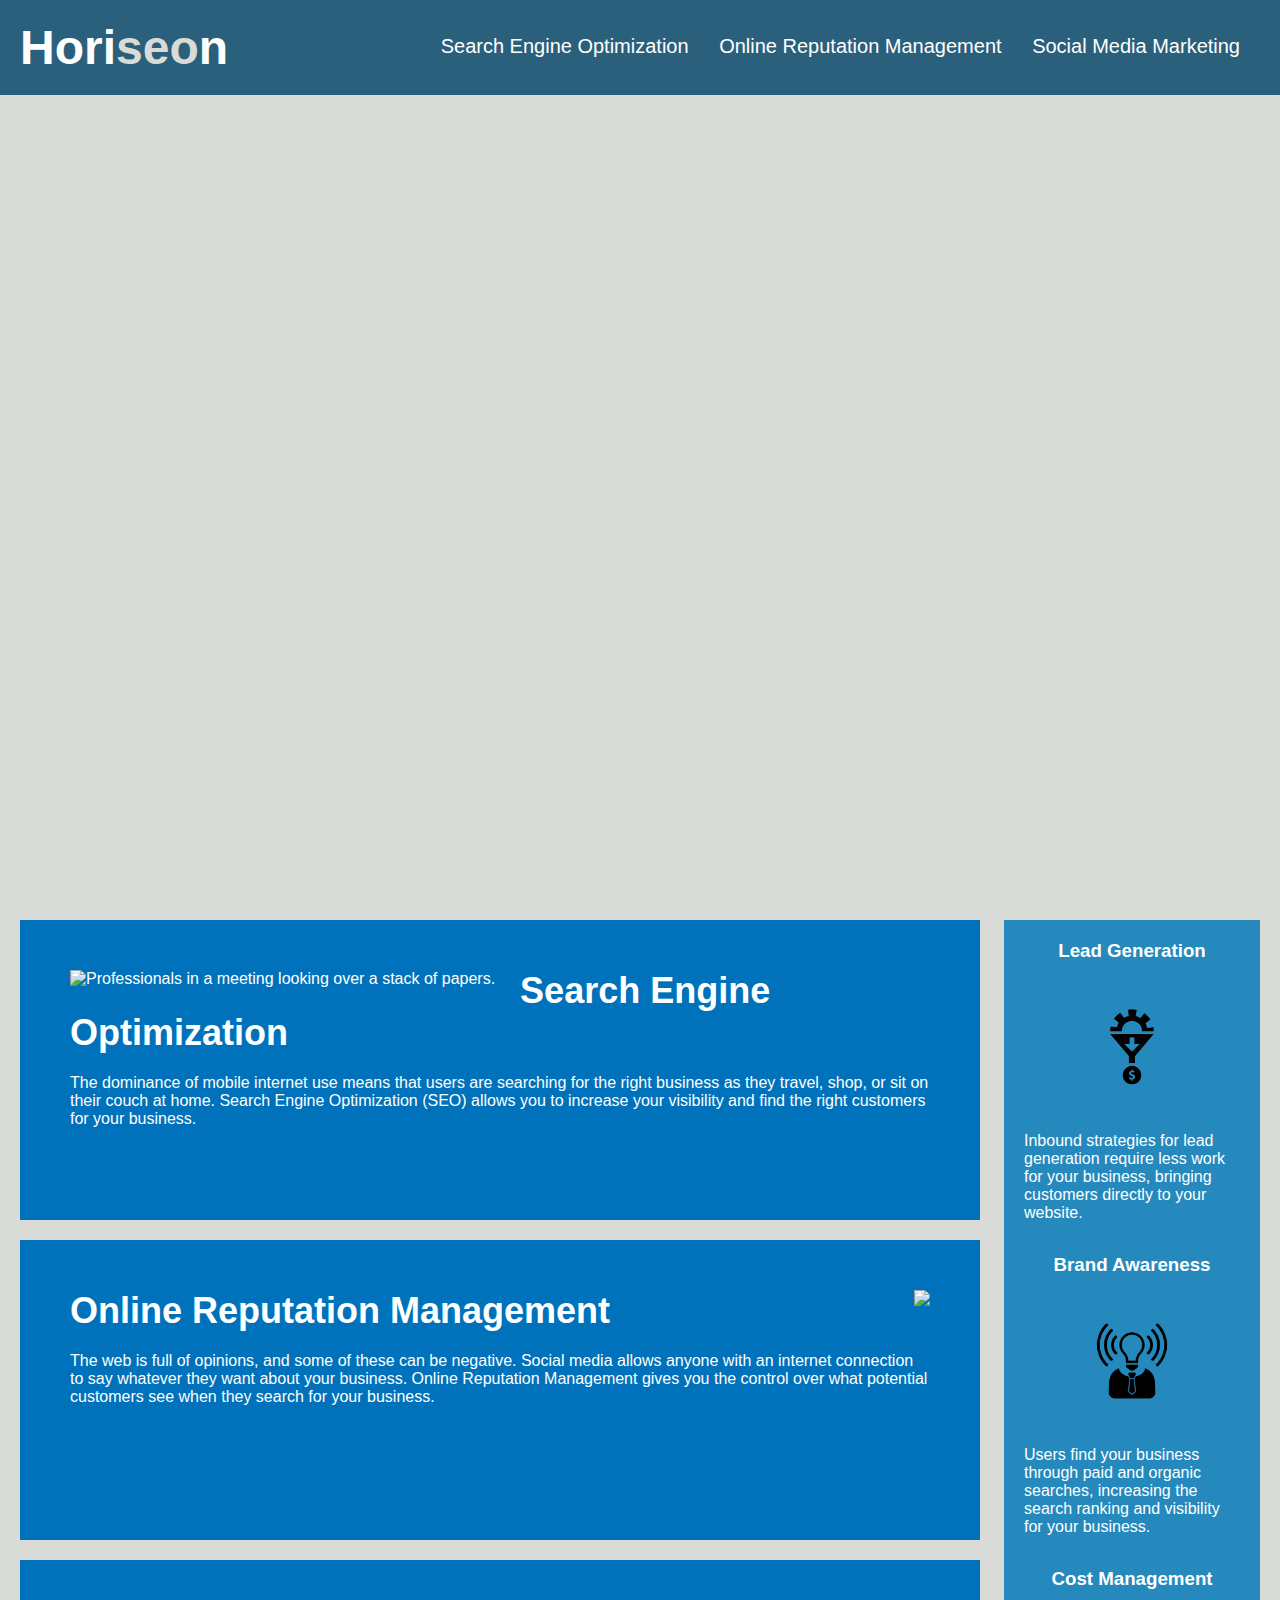
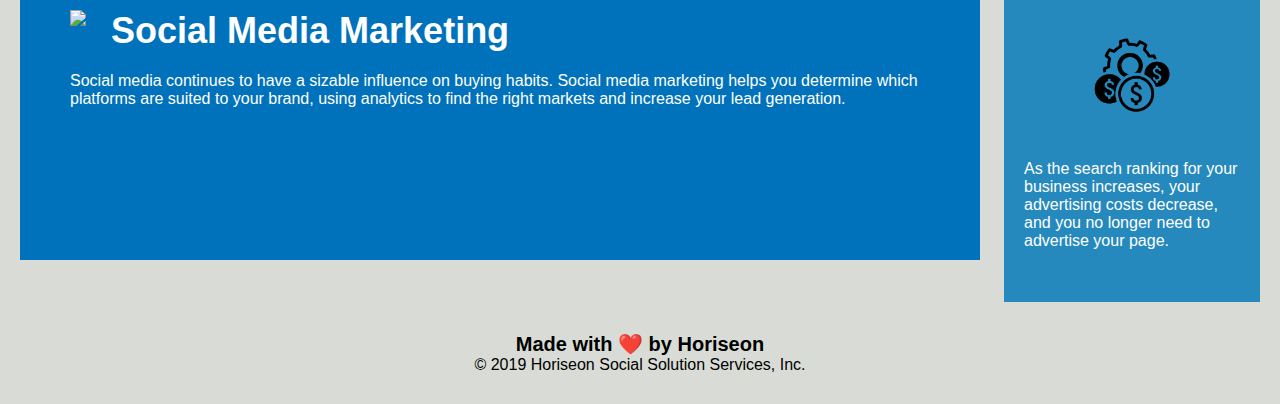
==== index.html @ 725163ee "moved index.html. Fixed css and img source" ====
<!DOCTYPE html>
<html lang="en-us">

<head>
    <meta charset="UTF-8" />
    <link rel="stylesheet" href="./Develop/assets/css/style.css">
    <title>Horiseon</title>
</head>

<body>
    <header>
        <h1>Hori<span class="seo">seo</span>n</h1>
        <nav>
            <ul>
                <li>
                    <a href="#search-engine-optimization">Search Engine Optimization</a>
                </li>
                <li>
                    <a href="#online-reputation-management">Online Reputation Management</a>
                </li>
                <li>
                    <a href="#social-media-marketing">Social Media Marketing</a>
                </li>
            </ul>
        </nav>
    </header>
    <div class="hero"></div>
    <div class="content">
        <div id="search-engine-optimization" class="search-engine-optimization">
            <img src="./Develop/assets/images/search-engine-optimization.jpg" alt="Professionals in a meeting looking over a stack of papers." class="float-left" />
            <h2>Search Engine Optimization</h2>
            <p>
                The dominance of mobile internet use means that users are searching for the right business as they travel, shop, or sit on their couch at home. Search Engine Optimization (SEO) allows you to increase your visibility and find the right customers for your business.
            </p>
        </div>
        <div id="online-reputation-management" class="online-reputation-management">
            <img src="./Develop/assets/images/online-reputation-management.jpg" class="float-right" />
            <h2>Online Reputation Management</h2>
            <p>
                The web is full of opinions, and some of these can be negative. Social media allows anyone with an internet connection to say whatever they want about your business. Online Reputation Management gives you the control over what potential customers see when they search for your business.
            </p>
        </div>
        <div id="social-media-marketing" class="social-media-marketing">
            <img src="./Develop/assets/images/social-media-marketing.jpg" class="float-left" />
            <h2>Social Media Marketing</h2>
            <p>
                Social media continues to have a sizable influence on buying habits. Social media marketing helps you determine which platforms are suited to your brand, using analytics to find the right markets and increase your lead generation.
            </p>
        </div>
    </div>
    <div class="benefits">
        <div class="benefit-lead">
            <h3>Lead Generation</h3>
            <img src="./Develop/assets/images/lead-generation.png" />
            <p>
                Inbound strategies for lead generation require less work for your business, bringing customers directly to your website.
            </p>
        </div>
        <div class="benefit-brand">
            <h3>Brand Awareness</h3>
            <img src="./Develop/assets/images/brand-awareness.png" />
            <p>
                Users find your business through paid and organic searches, increasing the search ranking and visibility for your business.
            </p>
        </div>
        <div class="benefit-cost">
            <h3>Cost Management</h3>
            <img src="./Develop/assets/images/cost-management.png"></img>
            <p>
                As the search ranking for your business increases, your advertising costs decrease, and you no longer need to advertise your page.
            </p>
        </div>
    </div>
    <footer class="footer">
        <h2>Made with ❤️️ by Horiseon</h2>
        <p>
            &copy; 2019 Horiseon Social Solution Services, Inc.
        </p>
    </footer>
</body>

</html>
---- Develop/assets/css/style.css ----
* {
    box-sizing: border-box;
    padding: 0;
    margin: 0;
}

body {
    background-color: #d9dcd6;
}
/* Header styles start here */

header {
    padding: 20px;
    font-family: 'Trebuchet MS', 'Lucida Sans Unicode', 'Lucida Grande', 'Lucida Sans', Arial, sans-serif;
    background-color: #2a607c;
    color: #ffffff;
}

header h1 {
    display: inline-block;
    font-size: 48px;
}

header h1 .seo {
    color: #d9dcd6;
}

header nav {
    padding-top: 15px;
    margin-right: 20px;
    float: right;
    font-family: 'Gill Sans', 'Gill Sans MT', Calibri, 'Trebuchet MS', sans-serif;
    font-size: 20px;
}

header nav ul {
    list-style-type: none;
}

header nav ul li {
    display: inline-block;
    margin-left: 25px;
}

a {
    color: #ffffff;
    text-decoration: none;
}

p {
    font-size: 16px;
}

.hero {
    height: 800px;
    width: 100%;
    margin-bottom: 25px;
    background-image: url("../images/digital-marketing-meeting.jpg");
    background-size: cover;
    background-position: center;
}

.float-left {
    float: left;
    margin-right: 25px;
}

.float-right {
    float: right;
    margin-left: 25px;
}

.content {
    width: 75%;
    display: inline-block;
    margin-left: 20px;
}

.benefits {
    margin-right: 20px;
    padding: 20px;
    clear: both;
    float: right;
    width: 20%;
    height: 100%;
    font-family: 'Gill Sans', 'Gill Sans MT', Calibri, 'Trebuchet MS', sans-serif;
    background-color: #2589bd;
}

.benefit-lead {
    margin-bottom: 32px;
    color: #ffffff;
}

.benefit-brand {
    margin-bottom: 32px;
    color: #ffffff;
}

.benefit-cost {
    margin-bottom: 32px;
    color: #ffffff;
}

.benefit-lead h3 {
    margin-bottom: 10px;
    text-align: center;
}

.benefit-brand h3 {
    margin-bottom: 10px;
    text-align: center;
}

.benefit-cost h3 {
    margin-bottom: 10px;
    text-align: center;
}

.benefit-lead img {
    display: block;
    margin: 10px auto;
    max-width: 150px;
}

.benefit-brand img {
    display: block;
    margin: 10px auto;
    max-width: 150px;
}

.benefit-cost img {
    display: block;
    margin: 10px auto;
    max-width: 150px;
}

.search-engine-optimization {
    margin-bottom: 20px;
    padding: 50px;
    height: 300px;
    font-family: 'Gill Sans', 'Gill Sans MT', Calibri, 'Trebuchet MS', sans-serif;
    background-color: #0072bb;
    color: #ffffff;
}

.online-reputation-management {
    margin-bottom: 20px;
    padding: 50px;
    height: 300px;
    font-family: 'Gill Sans', 'Gill Sans MT', Calibri, 'Trebuchet MS', sans-serif;
    background-color: #0072bb;
    color: #ffffff;
}

.social-media-marketing {
    margin-bottom: 20px;
    padding: 50px;
    height: 300px;
    font-family: 'Gill Sans', 'Gill Sans MT', Calibri, 'Trebuchet MS', sans-serif;
    background-color: #0072bb;
    color: #ffffff;
}

.search-engine-optimization img {
    max-height: 200px;
}

.online-reputation-management img {
    max-height: 200px;
}

.social-media-marketing img {
    max-height: 200px;
}

.search-engine-optimization h2 {
    margin-bottom: 20px;
    font-size: 36px;
}

.online-reputation-management h2 {
    margin-bottom: 20px;
    font-size: 36px;
}

.social-media-marketing h2 {
    margin-bottom: 20px;
    font-size: 36px;
}

footer {
    padding: 30px;
    clear: both;
    font-family: 'Trebuchet MS', 'Lucida Sans Unicode', 'Lucida Grande', 'Lucida Sans', Arial, sans-serif;
    text-align: center;
}

footer h2 {
    font-size: 20px;
}
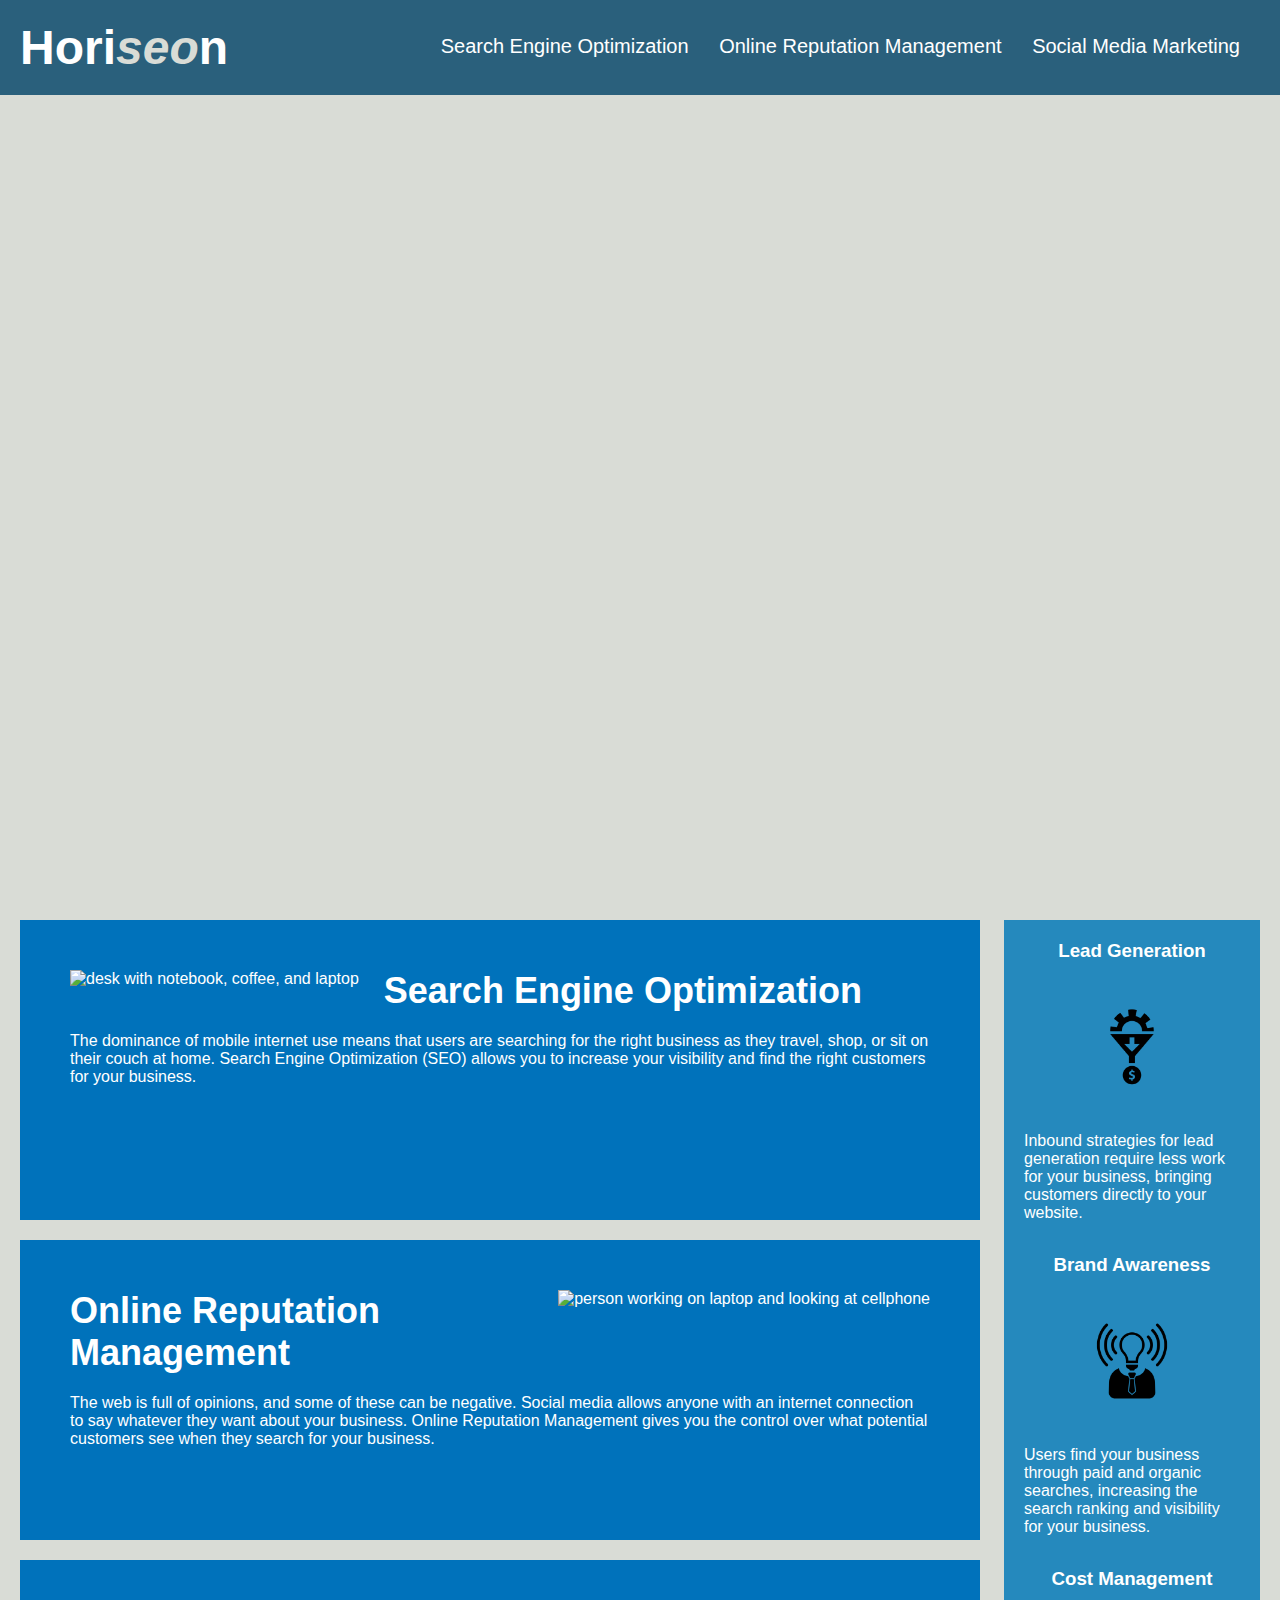
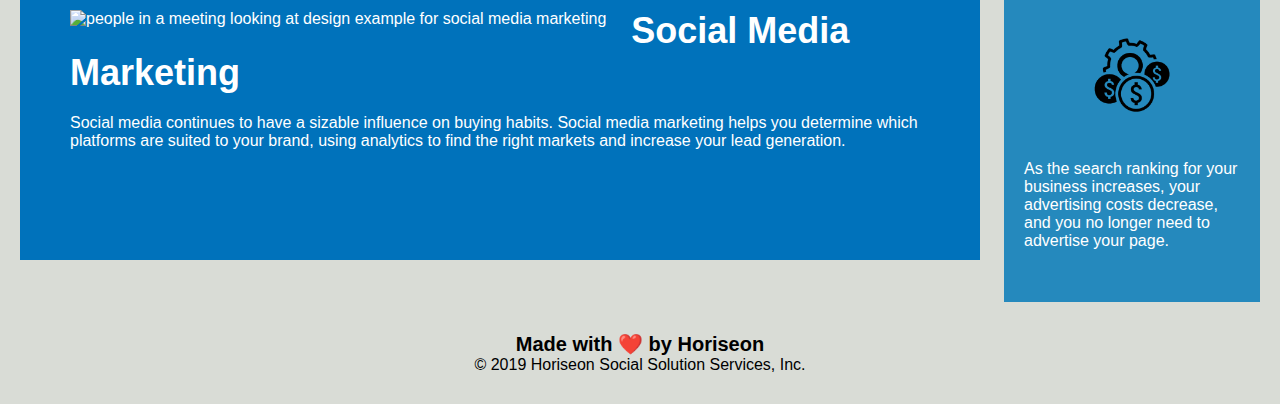
==== commit 9958f3fe: "added alt tags for images" ====
--- a/index.html
+++ b/index.html
@@ -9,7 +9,7 @@
 
 <body>
     <header>
-        <h1>Hori<span class="seo">seo</span>n</h1>
+        <h1>Hori<em class="seo">seo</em>n</h1>
         <nav>
             <ul>
                 <li>
@@ -24,53 +24,57 @@
             </ul>
         </nav>
     </header>
-    <div class="hero"></div>
-    <div class="content">
-        <div id="search-engine-optimization" class="search-engine-optimization">
-            <img src="./Develop/assets/images/search-engine-optimization.jpg" alt="Professionals in a meeting looking over a stack of papers." class="float-left" />
+
+    <section class="hero" title= "Professionals in a meeting looking over a stack of papers."> </section>
+
+    <main class="content">
+        <section id="search-engine-optimization" class="search-engine-optimization">
+            <img src="./Develop/assets/images/search-engine-optimization.jpg" alt= "desk with notebook, coffee, and laptop" class="float-left" />
             <h2>Search Engine Optimization</h2>
             <p>
                 The dominance of mobile internet use means that users are searching for the right business as they travel, shop, or sit on their couch at home. Search Engine Optimization (SEO) allows you to increase your visibility and find the right customers for your business.
             </p>
-        </div>
-        <div id="online-reputation-management" class="online-reputation-management">
-            <img src="./Develop/assets/images/online-reputation-management.jpg" class="float-right" />
+        </section>
+        <section id="online-reputation-management" class="online-reputation-management">
+            <img src="./Develop/assets/images/online-reputation-management.jpg" alt= "person working on laptop and looking at cellphone" class="float-right" />
             <h2>Online Reputation Management</h2>
             <p>
                 The web is full of opinions, and some of these can be negative. Social media allows anyone with an internet connection to say whatever they want about your business. Online Reputation Management gives you the control over what potential customers see when they search for your business.
             </p>
-        </div>
-        <div id="social-media-marketing" class="social-media-marketing">
-            <img src="./Develop/assets/images/social-media-marketing.jpg" class="float-left" />
+        </section>
+        <section id="social-media-marketing" class="social-media-marketing">
+            <img src="./Develop/assets/images/social-media-marketing.jpg" alt= "people in a meeting looking at design example for social media marketing" class="float-left" />
             <h2>Social Media Marketing</h2>
             <p>
                 Social media continues to have a sizable influence on buying habits. Social media marketing helps you determine which platforms are suited to your brand, using analytics to find the right markets and increase your lead generation.
             </p>
-        </div>
-    </div>
-    <div class="benefits">
-        <div class="benefit-lead">
+        </section>
+    </main>
+
+    <aside class="benefits">
+        <section class="benefit-lead">
             <h3>Lead Generation</h3>
-            <img src="./Develop/assets/images/lead-generation.png" />
+            <img src="./Develop/assets/images/lead-generation.png" alt="" />
             <p>
                 Inbound strategies for lead generation require less work for your business, bringing customers directly to your website.
             </p>
-        </div>
-        <div class="benefit-brand">
+        </section>
+        <section class="benefit-brand">
             <h3>Brand Awareness</h3>
-            <img src="./Develop/assets/images/brand-awareness.png" />
+            <img src="./Develop/assets/images/brand-awareness.png" alt="" />
             <p>
                 Users find your business through paid and organic searches, increasing the search ranking and visibility for your business.
             </p>
-        </div>
-        <div class="benefit-cost">
+        </section>
+        <section class="benefit-cost">
             <h3>Cost Management</h3>
-            <img src="./Develop/assets/images/cost-management.png"></img>
+            <img src="./Develop/assets/images/cost-management.png" alt=""></img>
             <p>
                 As the search ranking for your business increases, your advertising costs decrease, and you no longer need to advertise your page.
             </p>
-        </div>
-    </div>
+        </section>
+    </aside>
+
     <footer class="footer">
         <h2>Made with ❤️️ by Horiseon</h2>
         <p>
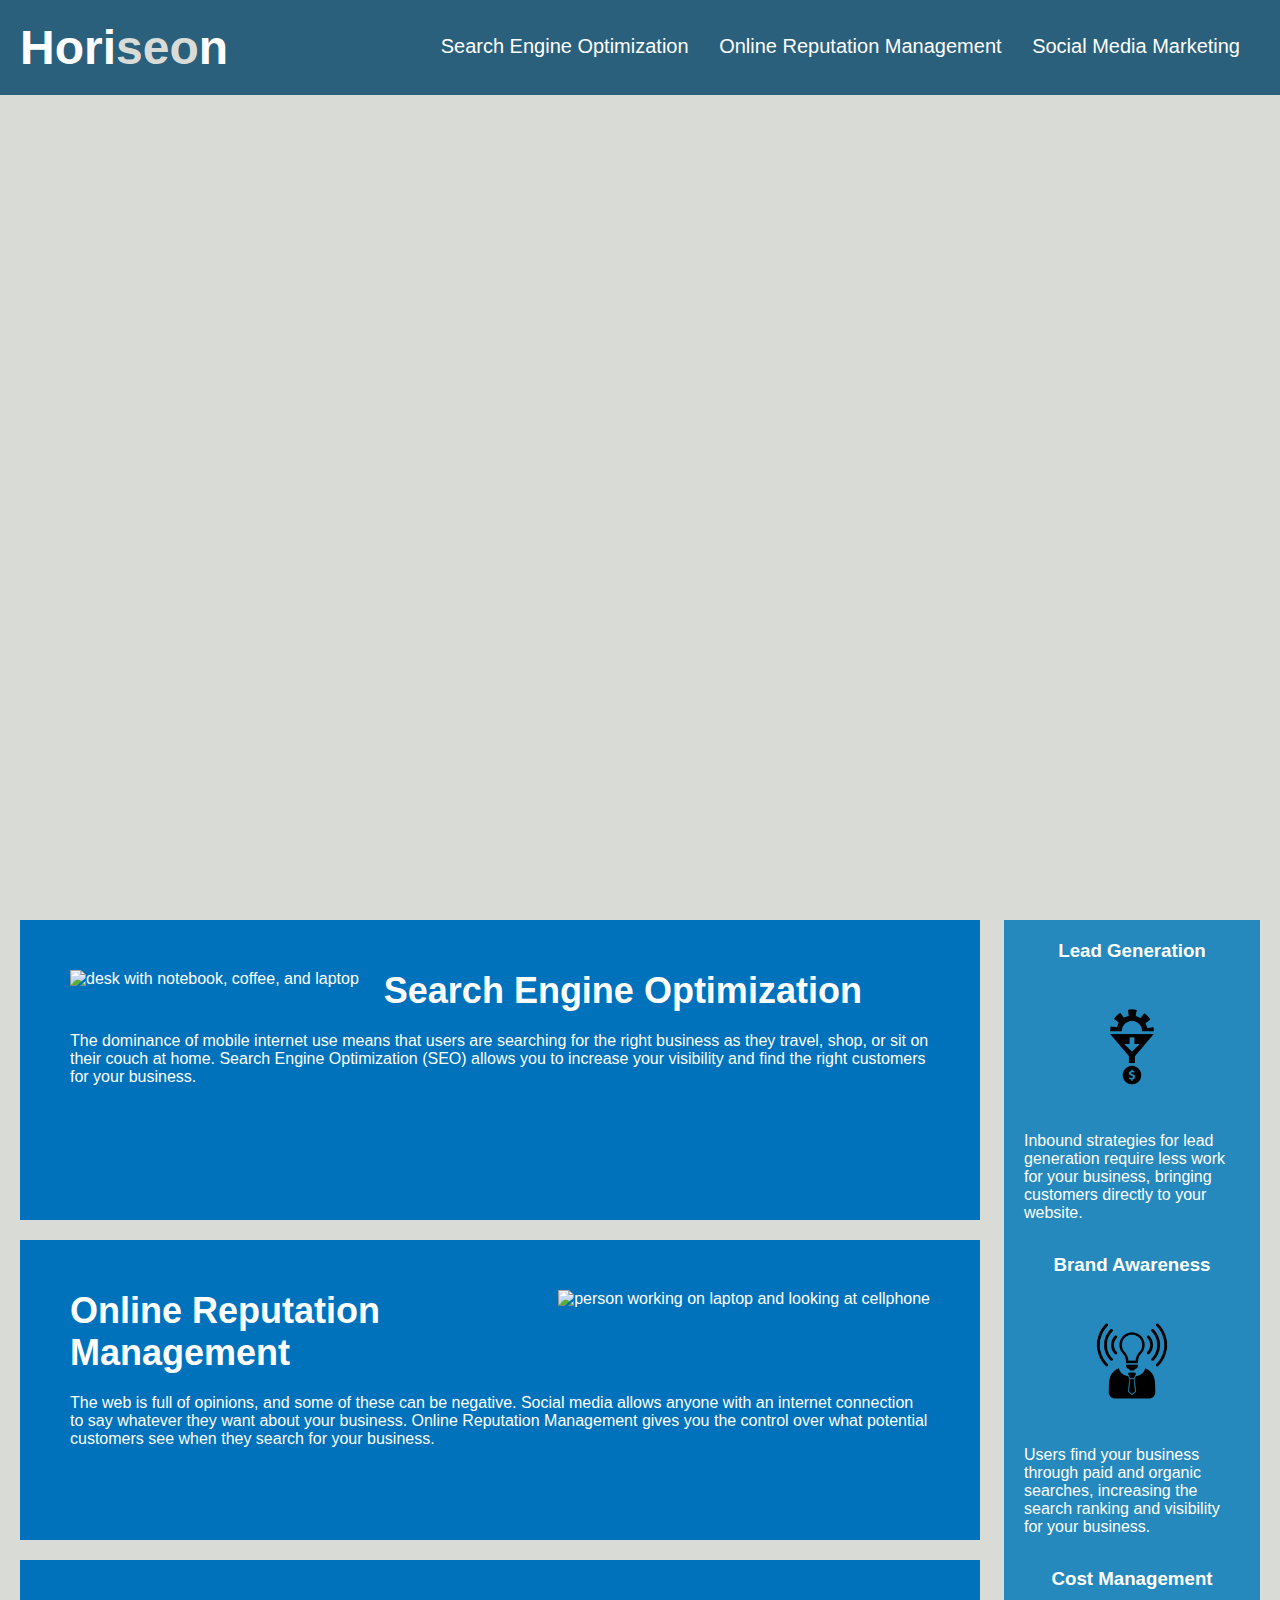
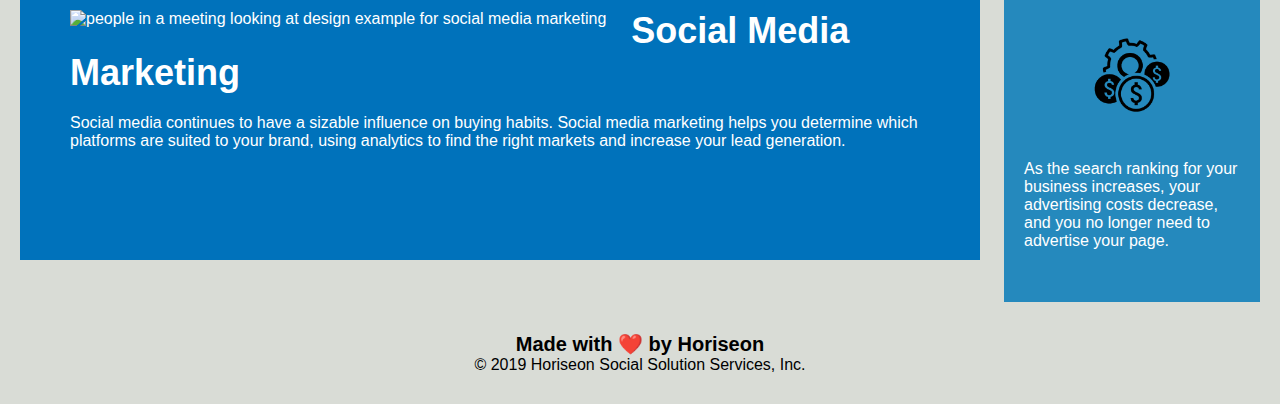
==== commit 50af88c6: "added notes to html file" ====
--- a/index.html
+++ b/index.html
@@ -4,10 +4,11 @@
 <head>
     <meta charset="UTF-8" />
     <link rel="stylesheet" href="./Develop/assets/css/style.css">
-    <title>Horiseon</title>
+    <title>Horiseon Search Engine Optimization Homepage</title>
 </head>
 
 <body>
+    <!-- Navigation-->
     <header>
         <h1>Hori<em class="seo">seo</em>n</h1>
         <nav>
@@ -28,21 +29,24 @@
     <section class="hero" title= "Professionals in a meeting looking over a stack of papers."> </section>
 
     <main class="content">
-        <section id="search-engine-optimization" class="search-engine-optimization">
+        <!-- Search Engine Optimization section goes here -->
+        <section id="search-engine-optimization" class="content-info">
             <img src="./Develop/assets/images/search-engine-optimization.jpg" alt= "desk with notebook, coffee, and laptop" class="float-left" />
             <h2>Search Engine Optimization</h2>
             <p>
                 The dominance of mobile internet use means that users are searching for the right business as they travel, shop, or sit on their couch at home. Search Engine Optimization (SEO) allows you to increase your visibility and find the right customers for your business.
             </p>
         </section>
-        <section id="online-reputation-management" class="online-reputation-management">
+        <!-- Online Reputation Managment section goes here -->
+        <section id="online-reputation-management" class="content-info">
             <img src="./Develop/assets/images/online-reputation-management.jpg" alt= "person working on laptop and looking at cellphone" class="float-right" />
             <h2>Online Reputation Management</h2>
             <p>
                 The web is full of opinions, and some of these can be negative. Social media allows anyone with an internet connection to say whatever they want about your business. Online Reputation Management gives you the control over what potential customers see when they search for your business.
             </p>
         </section>
-        <section id="social-media-marketing" class="social-media-marketing">
+        <!--Social Media Marketing section goes here -->
+        <section id="social-media-marketing" class="content-info">
             <img src="./Develop/assets/images/social-media-marketing.jpg" alt= "people in a meeting looking at design example for social media marketing" class="float-left" />
             <h2>Social Media Marketing</h2>
             <p>
@@ -51,22 +55,23 @@
         </section>
     </main>
 
+    <!--Benefits section off to the right starts here -->
     <aside class="benefits">
-        <section class="benefit-lead">
+        <section class="benefit-info">
             <h3>Lead Generation</h3>
             <img src="./Develop/assets/images/lead-generation.png" alt="" />
             <p>
                 Inbound strategies for lead generation require less work for your business, bringing customers directly to your website.
             </p>
         </section>
-        <section class="benefit-brand">
+        <section class="benefit-info">
             <h3>Brand Awareness</h3>
             <img src="./Develop/assets/images/brand-awareness.png" alt="" />
             <p>
                 Users find your business through paid and organic searches, increasing the search ranking and visibility for your business.
             </p>
         </section>
-        <section class="benefit-cost">
+        <section class="benefit-info">
             <h3>Cost Management</h3>
             <img src="./Develop/assets/images/cost-management.png" alt=""></img>
             <p>
@@ -75,6 +80,7 @@
         </section>
     </aside>
 
+    <!-- Footer -->
     <footer class="footer">
         <h2>Made with ❤️️ by Horiseon</h2>
         <p>
--- a/Develop/assets/css/style.css
+++ b/Develop/assets/css/style.css
@@ -23,13 +23,14 @@
 
 header h1 .seo {
     color: #d9dcd6;
+    font-style: normal;
 }
 
 header nav {
     padding-top: 15px;
     margin-right: 20px;
     float: right;
-    font-family: 'Gill Sans', 'Gill Sans MT', Calibri, 'Trebuchet MS', sans-serif;
+    font-family: 'Gill Sans', 'Gill Sans MT', 'Calibri', 'Trebuchet MS', sans-serif;
     font-size: 20px;
 }
 
@@ -50,6 +51,9 @@
 p {
     font-size: 16px;
 }
+/* Header styles end */
+
+/* Hero styles start */
 
 .hero {
     height: 800px;
@@ -59,6 +63,10 @@
     background-size: cover;
     background-position: center;
 }
+
+/* Hero styles end */
+
+/* Main content styles start */
 
 .float-left {
     float: left;
@@ -75,6 +83,26 @@
     display: inline-block;
     margin-left: 20px;
 }
+.content-info {
+    margin-bottom: 20px;
+    padding: 50px;
+    height: 300px;
+    font-family: 'Gill Sans', 'Gill Sans MT', 'Calibri', 'Trebuchet MS', sans-serif;
+    background-color: #0072bb;
+    color: #ffffff;
+}
+
+.content-info img {
+    max-height: 200px;
+}
+
+.content-info h2 {
+    margin-bottom: 20px;
+    font-size: 36px;
+}
+/* Main content styles end */
+
+/* Benefits styles start */
 
 .benefits {
     margin-right: 20px;
@@ -83,111 +111,28 @@
     float: right;
     width: 20%;
     height: 100%;
-    font-family: 'Gill Sans', 'Gill Sans MT', Calibri, 'Trebuchet MS', sans-serif;
+    font-family: 'Gill Sans', 'Gill Sans MT', 'Calibri', 'Trebuchet MS', sans-serif;
     background-color: #2589bd;
+    color: #ffffff
 }
 
-.benefit-lead {
-    margin-bottom: 32px;
-    color: #ffffff;
+.benefit-info {
+    margin-bottom: 32px; 
 }
 
-.benefit-brand {
-    margin-bottom: 32px;
-    color: #ffffff;
-}
-
-.benefit-cost {
-    margin-bottom: 32px;
-    color: #ffffff;
-}
-
-.benefit-lead h3 {
+.benefit-info h3 {
     margin-bottom: 10px;
     text-align: center;
 }
 
-.benefit-brand h3 {
-    margin-bottom: 10px;
-    text-align: center;
-}
-
-.benefit-cost h3 {
-    margin-bottom: 10px;
-    text-align: center;
-}
-
-.benefit-lead img {
+.benefit-info img {
     display: block;
     margin: 10px auto;
     max-width: 150px;
 }
+/* Benefits styles end */
 
-.benefit-brand img {
-    display: block;
-    margin: 10px auto;
-    max-width: 150px;
-}
-
-.benefit-cost img {
-    display: block;
-    margin: 10px auto;
-    max-width: 150px;
-}
-
-.search-engine-optimization {
-    margin-bottom: 20px;
-    padding: 50px;
-    height: 300px;
-    font-family: 'Gill Sans', 'Gill Sans MT', Calibri, 'Trebuchet MS', sans-serif;
-    background-color: #0072bb;
-    color: #ffffff;
-}
-
-.online-reputation-management {
-    margin-bottom: 20px;
-    padding: 50px;
-    height: 300px;
-    font-family: 'Gill Sans', 'Gill Sans MT', Calibri, 'Trebuchet MS', sans-serif;
-    background-color: #0072bb;
-    color: #ffffff;
-}
-
-.social-media-marketing {
-    margin-bottom: 20px;
-    padding: 50px;
-    height: 300px;
-    font-family: 'Gill Sans', 'Gill Sans MT', Calibri, 'Trebuchet MS', sans-serif;
-    background-color: #0072bb;
-    color: #ffffff;
-}
-
-.search-engine-optimization img {
-    max-height: 200px;
-}
-
-.online-reputation-management img {
-    max-height: 200px;
-}
-
-.social-media-marketing img {
-    max-height: 200px;
-}
-
-.search-engine-optimization h2 {
-    margin-bottom: 20px;
-    font-size: 36px;
-}
-
-.online-reputation-management h2 {
-    margin-bottom: 20px;
-    font-size: 36px;
-}
-
-.social-media-marketing h2 {
-    margin-bottom: 20px;
-    font-size: 36px;
-}
+/* Footer styles start */
 
 footer {
     padding: 30px;
@@ -199,3 +144,5 @@
 footer h2 {
     font-size: 20px;
 }
+
+/* Footer styles end */
